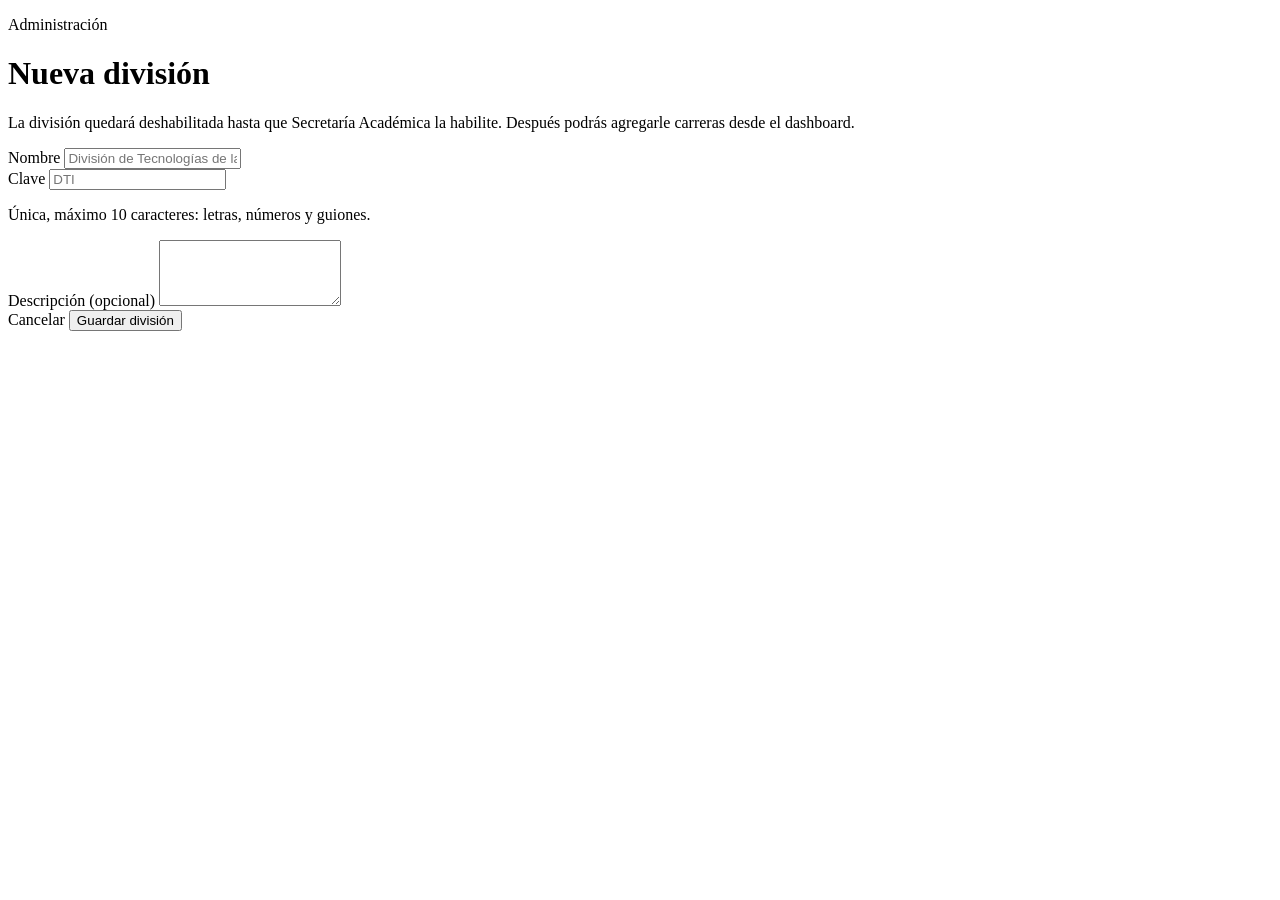
==== uteq1/src/main/resources/templates/admin/division-form.html @ b01b3928 "feat(admin-divisiones): HU-06 alta de divisiones academicas" ====
<!DOCTYPE html>
<html xmlns:th="http://www.thymeleaf.org" lang="es">
<head>
    <th:block th:replace="~{fragments/layout :: head('Nueva división')}"></th:block>
    <link rel="stylesheet" th:href="@{/css/admin-divisiones.css}">
</head>
<body class="panel-body">
<div class="panel-layout">
    <aside th:replace="~{fragments/layout :: sidebar('nueva-division')}"></aside>
    <main class="panel-main">
        <header class="panel-header">
            <div>
                <p class="panel-eyebrow">Administración</p>
                <h1>Nueva división</h1>
            </div>
        </header>
        <div class="division-form-contenedor">
            <p class="form-ayuda division-form-intro">
                La división quedará deshabilitada hasta que Secretaría Académica la habilite.
                Después podrás agregarle carreras desde el dashboard.
            </p>
            <div th:replace="~{fragments/layout :: alertas}"></div>

            <section class="card division-form-card">
                <form class="form" method="post" th:action="@{/admin/divisiones/guardar}" th:object="${division}">
                    <div class="form-fila">
                        <div class="form-grupo">
                            <label class="form-label" for="nombre">Nombre</label>
                            <input class="form-input" id="nombre" type="text" th:field="*{nombre}" maxlength="150" required
                                   placeholder="División de Tecnologías de la Información">
                        </div>
                        <div class="form-grupo">
                            <label class="form-label" for="clave">Clave</label>
                            <input class="form-input input-clave" id="clave" type="text" th:field="*{clave}" maxlength="10"
                                   required pattern="[A-Za-z0-9\-]+" placeholder="DTI" aria-describedby="ayuda-clave">
                            <p class="form-ayuda" id="ayuda-clave">Única, máximo 10 caracteres: letras, números y guiones.</p>
                        </div>
                    </div>
                    <div class="form-grupo">
                        <label class="form-label" for="descripcion">Descripción (opcional)</label>
                        <textarea class="form-input" id="descripcion" th:field="*{descripcion}" maxlength="500" rows="4"></textarea>
                    </div>
                    <div class="form-acciones">
                        <a class="btn btn-claro btn-borde" th:href="@{/admin}">Cancelar</a>
                        <button class="btn btn-primario" type="submit">Guardar división</button>
                    </div>
                </form>
            </section>
        </div>
    </main>
</div>
</body>
</html>
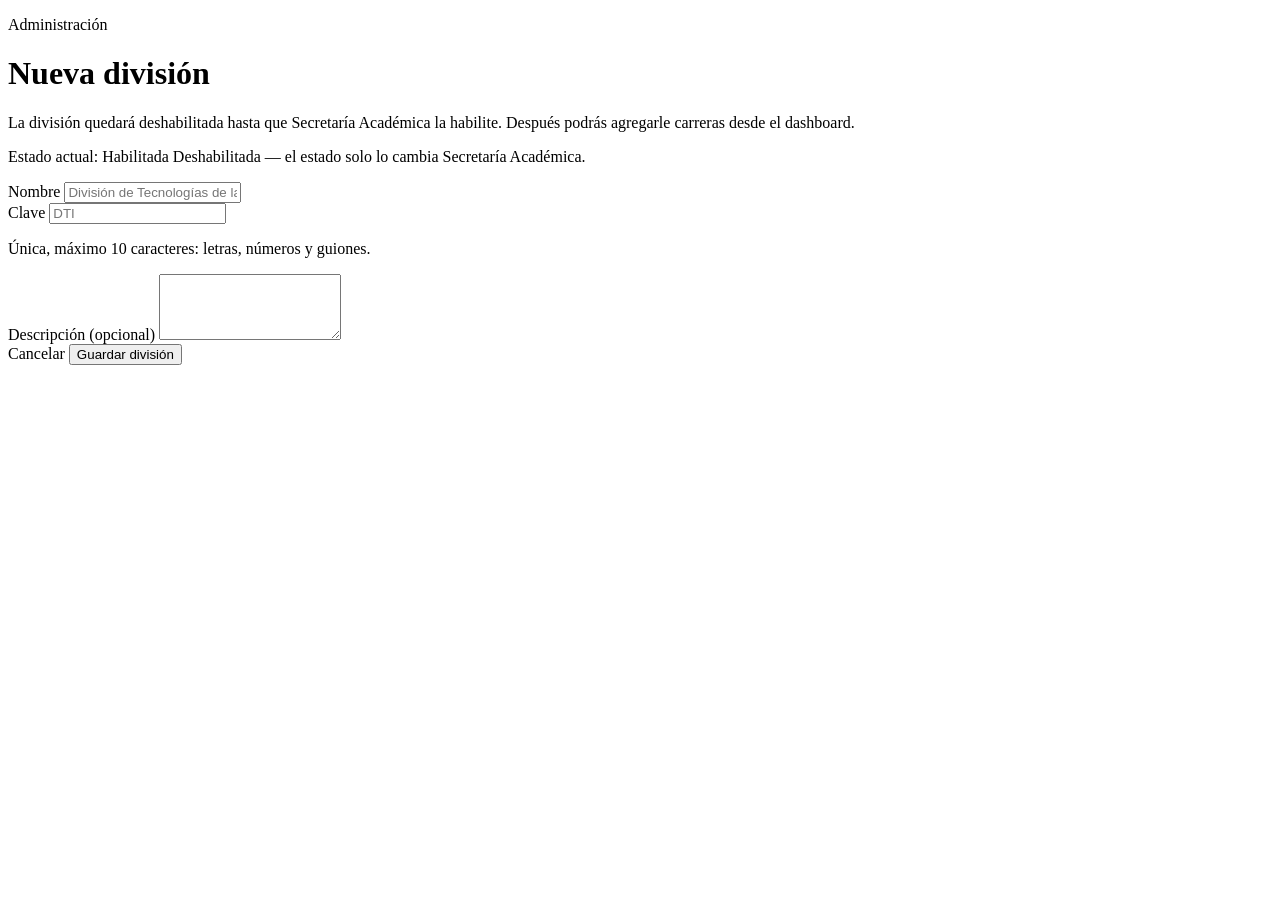
==== commit 7311eb75: "feat(admin-divisiones): HU-07 edicion y eliminacion de divisiones" ====
--- a/uteq1/src/main/resources/templates/admin/division-form.html
+++ b/uteq1/src/main/resources/templates/admin/division-form.html
@@ -1,28 +1,36 @@
 <!DOCTYPE html>
-<html xmlns:th="http://www.thymeleaf.org" lang="es">
+<html xmlns:th="http://www.thymeleaf.org" lang="es"
+      th:with="esNueva=${division.id == null}">
 <head>
-    <th:block th:replace="~{fragments/layout :: head('Nueva división')}"></th:block>
+    <th:block th:replace="~{fragments/layout :: head(${esNueva} ? 'Nueva división' : 'Editar división')}"></th:block>
     <link rel="stylesheet" th:href="@{/css/admin-divisiones.css}">
 </head>
 <body class="panel-body">
 <div class="panel-layout">
-    <aside th:replace="~{fragments/layout :: sidebar('nueva-division')}"></aside>
+    <aside th:replace="~{fragments/layout :: sidebar(${esNueva} ? 'nueva-division' : 'dashboard')}"></aside>
     <main class="panel-main">
         <header class="panel-header">
             <div>
                 <p class="panel-eyebrow">Administración</p>
-                <h1>Nueva división</h1>
+                <h1 th:text="${esNueva} ? 'Nueva división' : 'Editar división'">Nueva división</h1>
             </div>
         </header>
         <div class="division-form-contenedor">
-            <p class="form-ayuda division-form-intro">
+            <p class="form-ayuda division-form-intro" th:if="${esNueva}">
                 La división quedará deshabilitada hasta que Secretaría Académica la habilite.
                 Después podrás agregarle carreras desde el dashboard.
+            </p>
+            <p class="form-ayuda division-form-intro" th:unless="${esNueva}">
+                Estado actual:
+                <span class="badge badge-activa" th:if="${division.activa}">Habilitada</span>
+                <span class="badge badge-inactiva" th:unless="${division.activa}">Deshabilitada</span>
+                — el estado solo lo cambia Secretaría Académica.
             </p>
             <div th:replace="~{fragments/layout :: alertas}"></div>
 
             <section class="card division-form-card">
-                <form class="form" method="post" th:action="@{/admin/divisiones/guardar}" th:object="${division}">
+                <form class="form" method="post" th:object="${division}"
+                      th:action="${esNueva} ? @{/admin/divisiones/guardar} : @{/admin/divisiones/{id}/actualizar(id=${division.id})}">
                     <div class="form-fila">
                         <div class="form-grupo">
                             <label class="form-label" for="nombre">Nombre</label>
@@ -42,7 +50,8 @@
                     </div>
                     <div class="form-acciones">
                         <a class="btn btn-claro btn-borde" th:href="@{/admin}">Cancelar</a>
-                        <button class="btn btn-primario" type="submit">Guardar división</button>
+                        <button class="btn btn-primario" type="submit"
+                                th:text="${esNueva} ? 'Guardar división' : 'Guardar cambios'">Guardar división</button>
                     </div>
                 </form>
             </section>
